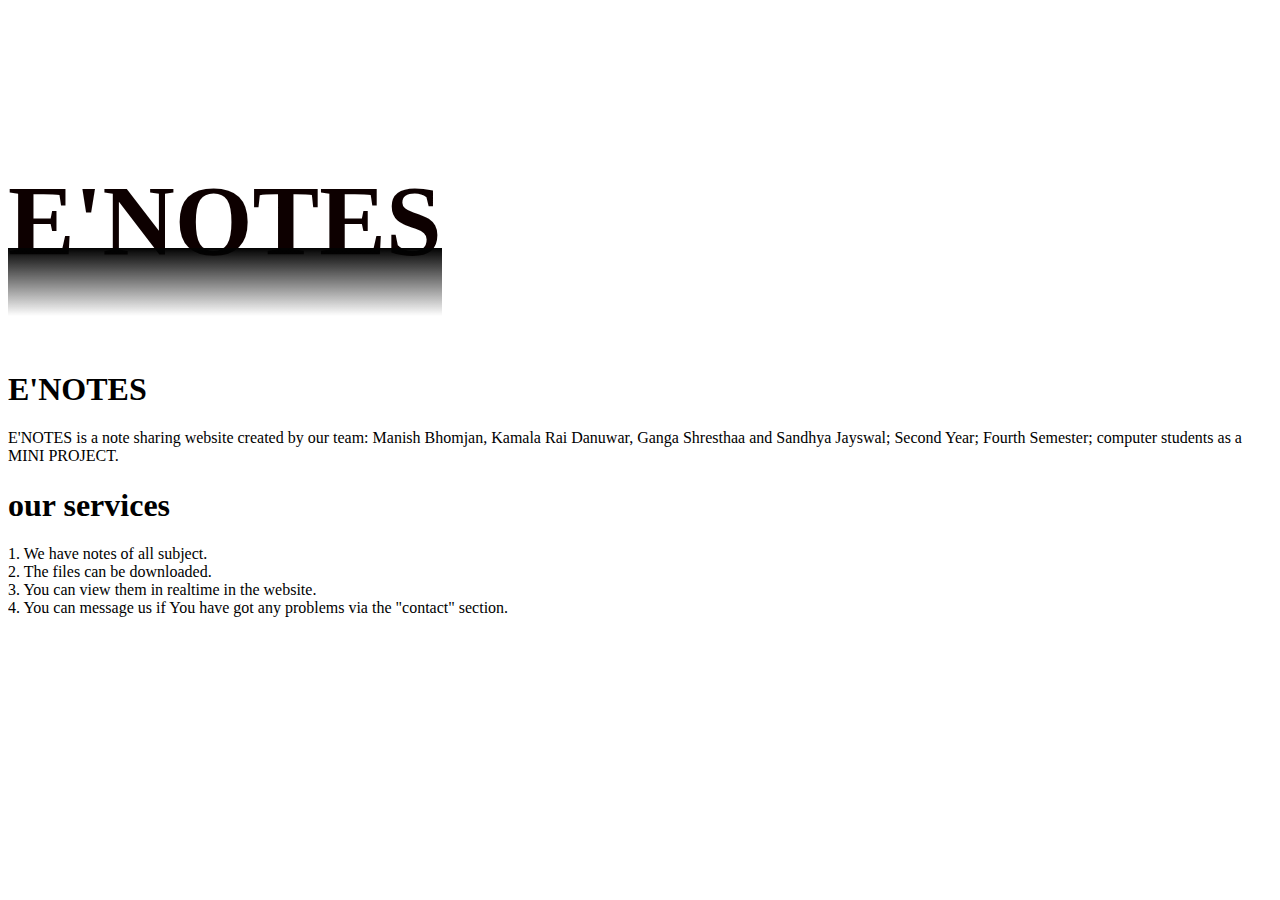
==== index.html @ ea484914 "Add files via upload" ====
<!DOCTYPE html>
<html lang="en">
<head>
    <meta charset="UTF-8">
    <meta name="viewport" content="width=device-width, initial-scale=1.0">
    <title>Document</title>
</head>
<body>
    <link rel="stylesheet" href="style.css">
     
    <div class="container">

        <h2 text="E'NOTES">E'NOTES</h2>

        <section class="home">

            <div class="background" style="background:url(images/1) no repeat">
    
                <div class="content">
    
                    <h1> E'NOTES</h1>
                    
                    <P style="line-height=120%">
                        E'NOTES is a note sharing website created by our team: Manish Bhomjan, Kamala Rai Danuwar, Ganga Shresthaa and Sandhya Jayswal; Second Year; Fourth Semester; computer students as a MINI PROJECT. 
                    </P>
                </div>
        
            </div>
        </section>

        <section class="services">

            <h1 class="heading"> our services</h1>
            
                <div class="content">
    
                     <p>
                        1. We have notes of all subject. <br>
                        2. The files can be downloaded. <br>
                        3. You can view them in realtime in the website. <br>
                        4. You can message us if You have got any problems via the "contact" section. <br>
                     </p>
    
                </div>
        </section>



    </div>

</body>
</html>
---- style.css ----
:root{
    --pink:#ef5777;
    --white:#fff;
    --black:#222;
    --lightfrey:#C6C6C6;
    /*
    --light-color;
    --transparent-white:rgba(255,255,255,.3);
    --border:0.2rem solid var(--black);
    --box-shadow:0 .5rem 1.5rem rgba(0,0,0,.1);*/
 }
 
 html::-webkit-scrollbar{
    width: 1rem;
 }
 
 html::-webkit-scrollbar-thumb{
    background: grey;

}

body{
    background: url(IMAGES/1.jpg) no-repeat;;
    background-size: cover;
    background-position: center;
    background-attachment: fixed;
}

.container{
    border-radius: .8rem;
    overflow: auto;
    background: var(--transparent-white);
    /*backdrop-filter: blur(.1rem);*/
    max-width: 1300px;
    margin: 5rem auto;   /*container ko mathi ko height*/
    box-shadow: var(--box-shadow);
}

*{
    text-decoration: none;   /*sab coding lainai applicable, kunaini decoration didaina like bullets,underline*/
}

/*****  reflection *****/



h2 {
    color:rgb(13, 0, 0);
    font-family:Georgia, 'Times New Roman', Times, serif;
    font-size: 100px;
    justify-content:left;
    display: flex;
    padding-bottom: 10px;
    position: relative;
}

 h2:before {
    content: attr(text);
    position: absolute;
    top: 0;
    left: 0;
    transform: rotateX(180deg);      /*text lai 180 degree rotate*/
    line-height:0.85em;              /*reflection ko height*/
    transform-origin: bottom;        /*transform ka garney vanera*/
    background: linear-gradient(to top,rgb(2, 2, 2) 0, transparent 80%);
    
    color: transparent;
    opacity:1;                   /*reflection ko thickness*/

}
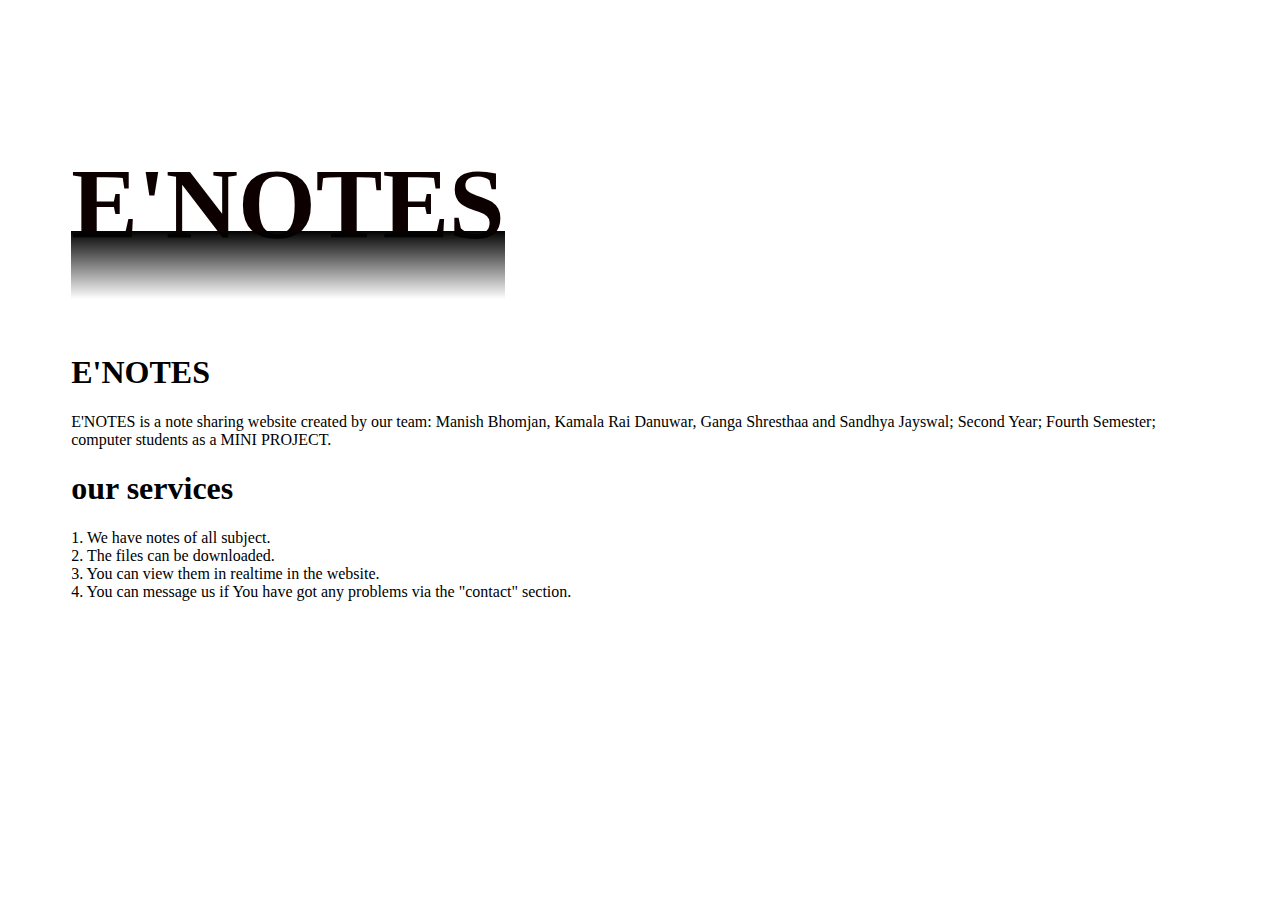
==== commit f21b608c: "used percentage for width and margin" ====
--- a/index.html
+++ b/index.html
@@ -1,6 +1,7 @@
 <!DOCTYPE html>
 <html lang="en">
 <head>
+    
     <meta charset="UTF-8">
     <meta name="viewport" content="width=device-width, initial-scale=1.0">
     <title>Document</title>
--- a/style.css
+++ b/style.css
@@ -27,13 +27,32 @@
     background-attachment: fixed;
 }
 
+/*new media query*/
+
+/*/ Example of media queries for responsiveness*/
+@media only screen and (max-width: 768px) {
+    /* Adjust styles for smaller screens here*/
+    .container {
+        max-width: 100%; /* Adjust width for smaller screens*/
+    }
+
+    h2 {
+        font-size: 36px; /* Adjust font size for smaller screens*/
+    }
+}
+
+/**/
+
 .container{
     border-radius: .8rem;
     overflow: auto;
     background: var(--transparent-white);
     /*backdrop-filter: blur(.1rem);*/
+    /*
     max-width: 1300px;
-    margin: 5rem auto;   /*container ko mathi ko height*/
+    margin: 5rem auto; */  /*container ko mathi ko height*/
+    width: 90%; 
+    margin: 5% auto;
     box-shadow: var(--box-shadow);
 }
 
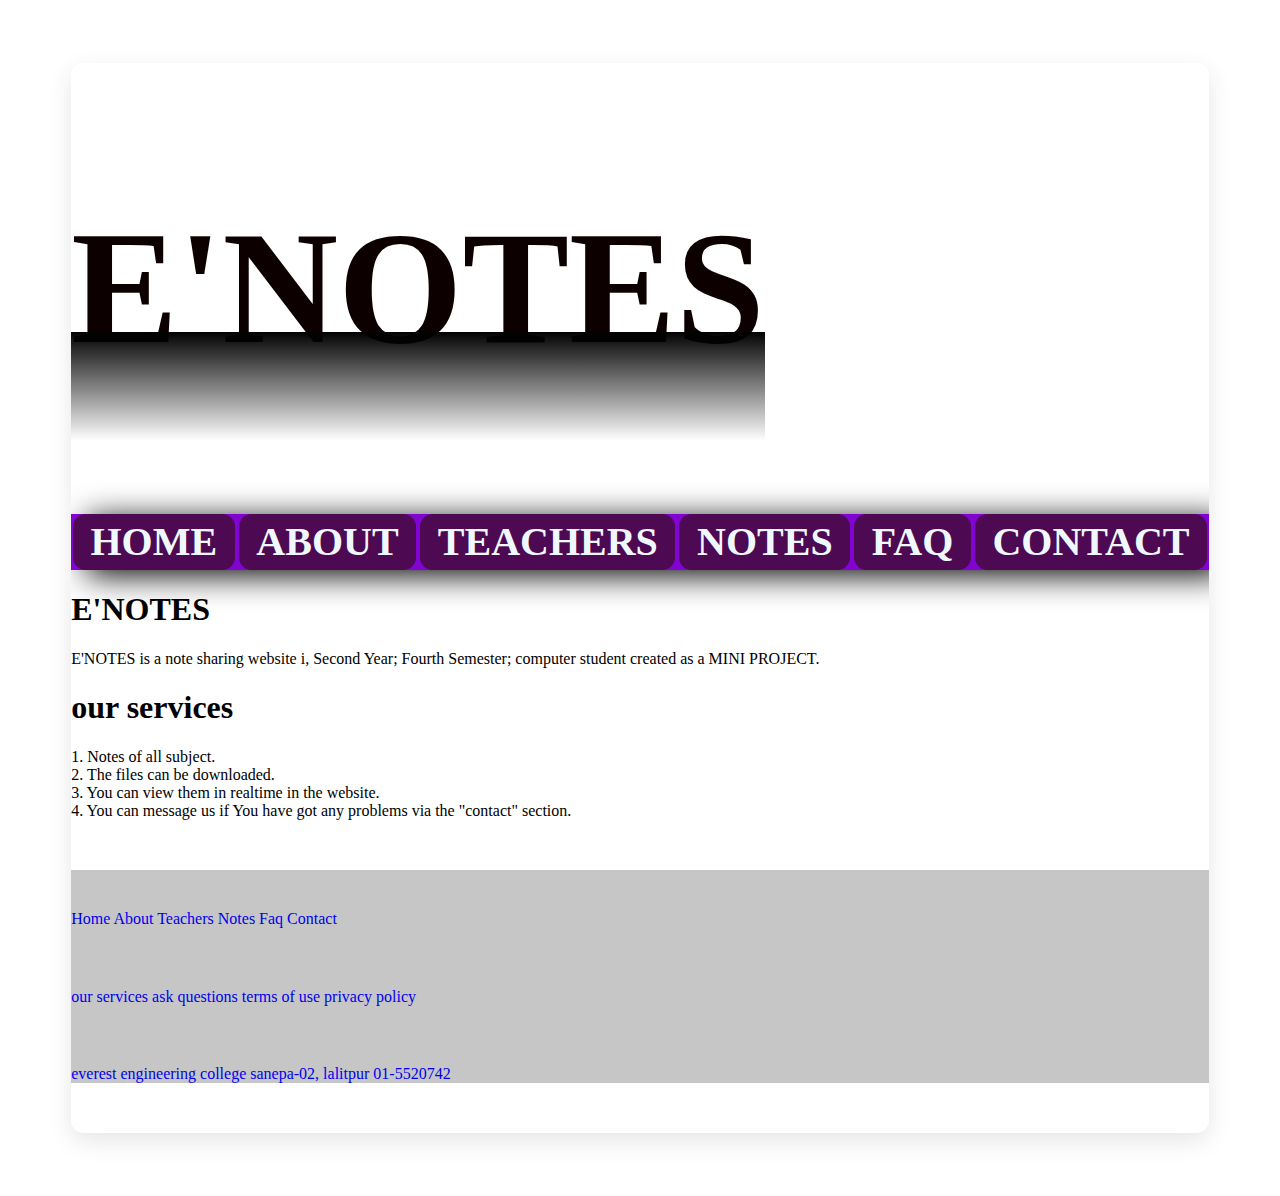
==== commit a301a193: "trying about.html page to navigate from index.html" ====
--- a/index.html
+++ b/index.html
@@ -13,6 +13,23 @@
 
         <h2 text="E'NOTES">E'NOTES</h2>
 
+        <div class="header">
+            <nav class="nav">
+                <a href="#">Home </a>
+        
+                <a href="about.html">About </a>
+
+                <a href="teachers">Teachers </a>
+
+                <a href="notes">Notes </a>
+
+                <a href="faq">FAQ </a>
+
+                <a href="contact">Contact </a>
+
+            </nav>
+        </div>
+
         <section class="home">
 
             <div class="background" style="background:url(images/1) no repeat">
@@ -22,7 +39,7 @@
                     <h1> E'NOTES</h1>
                     
                     <P style="line-height=120%">
-                        E'NOTES is a note sharing website created by our team: Manish Bhomjan, Kamala Rai Danuwar, Ganga Shresthaa and Sandhya Jayswal; Second Year; Fourth Semester; computer students as a MINI PROJECT. 
+                        E'NOTES is a note sharing website i, Second Year; Fourth Semester; computer student created as a MINI PROJECT. 
                     </P>
                 </div>
         
@@ -36,7 +53,7 @@
                 <div class="content">
     
                      <p>
-                        1. We have notes of all subject. <br>
+                        1. Notes of all subject. <br>
                         2. The files can be downloaded. <br>
                         3. You can view them in realtime in the website. <br>
                         4. You can message us if You have got any problems via the "contact" section. <br>
@@ -45,6 +62,49 @@
                 </div>
         </section>
 
+        <div class="footer">
+            <div class="box">
+                <h3>  quick  links </h3>
+
+                <a href="home"> <i class="fas fa-angle-right"></i>Home</a>
+
+                <a href="about"> <i class="fas fa-angle-right"></i>About</a>
+
+                <a href="teachers"> <i class="fas fa-angle-right"></i>Teachers</a>
+
+                <a href="notes"> <i class="fas fa-angle-right"></i>Notes</a>
+                
+                <a href="faq"> <i class="fas fa-angle-right"></i>Faq</a>
+
+                <a href="contact"> <i class="fas fa-angle-right"></i>Contact</a>
+            </div>
+
+            <div class="box">
+                <h3> extra  links</h3>
+
+        <a href="our services"> <i class="fas fa-angle-right"></i> our services</a>
+
+        <a href="contact"> <i class="fas fa-angle-right"></i> ask questions</a>
+
+        <a href="terms"> <i class="fas fa-angle-right"></i> terms of use</a>
+
+        <a href="privacy"> <i class="fas fa-angle-right"></i> privacy policy</a>
+
+            </div>
+
+            <div class="box">
+                <h3> contact  info</h3>
+
+        <a href="https://www.facebook.com/EverestEngineeringCollege"> <i class="fas fa-map"></i> everest engineering college</a>
+
+        <a href="https://www.google.com/maps/dir/27.6805682,85.3540222/27.6837198,85.3060575/@27.6761293,85.2939974,13z/data=!3m1!4b1!4m4!4m3!1m1!4e1!1m0"> <i class="fas fa-map"></i> sanepa-02, lalitpur</a>
+
+        <a href="https://api.whatsapp.com/send?phone=9779847339026&app=facebook&entry_point=page_cta&fbclid=IwAR3UGgABL5kFYos_lH0OvOBmEAu8ZNnvxdaFZB_urhHC1F4AyviS78JiYhI"> <i class="fas fa-phone"></i> 01-5520742</a>
+            </div>
+        </div>
+
+        
+
 
 
     </div>
--- a/style.css
+++ b/style.css
@@ -4,11 +4,11 @@
     --white:#fff;
     --black:#222;
     --lightfrey:#C6C6C6;
-    /*
+    
     --light-color;
     --transparent-white:rgba(255,255,255,.3);
     --border:0.2rem solid var(--black);
-    --box-shadow:0 .5rem 1.5rem rgba(0,0,0,.1);*/
+    --box-shadow:0 .5rem 1.5rem rgba(0,0,0,.1);
  }
  
  html::-webkit-scrollbar{
@@ -67,10 +67,10 @@
 h2 {
     color:rgb(13, 0, 0);
     font-family:Georgia, 'Times New Roman', Times, serif;
-    font-size: 100px;
+    font-size: 1000%;
     justify-content:left;
     display: flex;
-    padding-bottom: 10px;
+    padding-bottom: 0%;
     position: relative;
 }
 
@@ -89,3 +89,119 @@
 
 }
 
+
+/* HEADER *******************************/
+
+
+.header{
+    height: 3.5rem;
+    line-height: 3.5rem;
+    background-color: #8104d3;
+    text-align: center;
+    width: 100%;
+    box-shadow: 1rem 5px 2rem;
+    font-family: Georgia, 'Times New Roman', Times, serif;
+    justify-content: space-between;
+ }
+ 
+ .header .nav a{
+    font-size: 2.5rem;
+    font-weight: bolder;
+    color: aliceblue;
+    text-transform: uppercase;
+    padding: 0rem 1.1rem;
+    background-color: #4d0952;
+    border-radius: 0.8rem;
+    display: inline-block;
+ }
+ 
+ 
+ .header .nav a:hover,a:active{
+    color: #8104d3;
+    background-color: aliceblue;
+    border-radius: 0.8rem;
+ }
+ 
+ 
+ 
+ 
+ 
+ /*footer#AF98B7*/
+ 
+ 
+ 
+ .footer{
+    background: var(--lightfrey);
+    margin-top: 50px;
+    box-shadow: #867095;
+    box-shadow: 1rem 5px 1rem;
+    opacity: 1;
+    margin-bottom: 50px;
+    color: transparent;
+ }
+ 
+ .footer .box-container{
+     display: grid;
+     grid-template-columns: repeat(auto-fit, minmax(5rem, 1fr));
+     gap: 2rem;
+ }
+ 
+ .footer .box-container .box h3{
+     font-size: 25px;
+     text-transform: uppercase;
+     color:rgb(132, 4, 4);
+     padding: 0.3cm;
+     background-color: rgb(0, 130, 86);
+     width: fit-content;
+     border-radius: 0.5rem;
+  }
+ 
+ .footer .box-container .box a{
+     display: block;
+     font-size:30px;
+     color:var(--black);
+     text-transform: capitalize;
+     margin-bottom: 6px;
+     padding-left: 0.5cm;
+  }
+ 
+  .footer .box-container .box a:hover i{
+     padding-right: 30px;
+  }
+ 
+  .footer .box-container .box a:hover{
+     color: rgb(232, 112, 0);
+  }
+ 
+ 
+          /***extra links ******/
+ 
+          
+          .ebox h1{
+             font-size: 2rem;
+             margin-top: 3rem;
+             font-family: 'Times New Roman', Times, serif;
+             background-color: #94c163;
+             text-transform: capitalize;
+             width: fit-content;
+             padding: 1rem;
+             border-radius: 0.5rem;
+          }
+ 
+ 
+          .ebox p{
+             font-size: 1.5rem;
+             padding-left: 01rem;
+             font-family: 'Times New Roman', Times, serif;
+             margin-top: 0.3rem;
+          }
+ 
+ 
+          .ebox h2{
+             font-size: 1.5rem;
+             padding-left: 01rem;
+             font-family: 'Times New Roman', Times, serif;
+             color: rgb(186, 186, 10);
+          }
+ 
+ 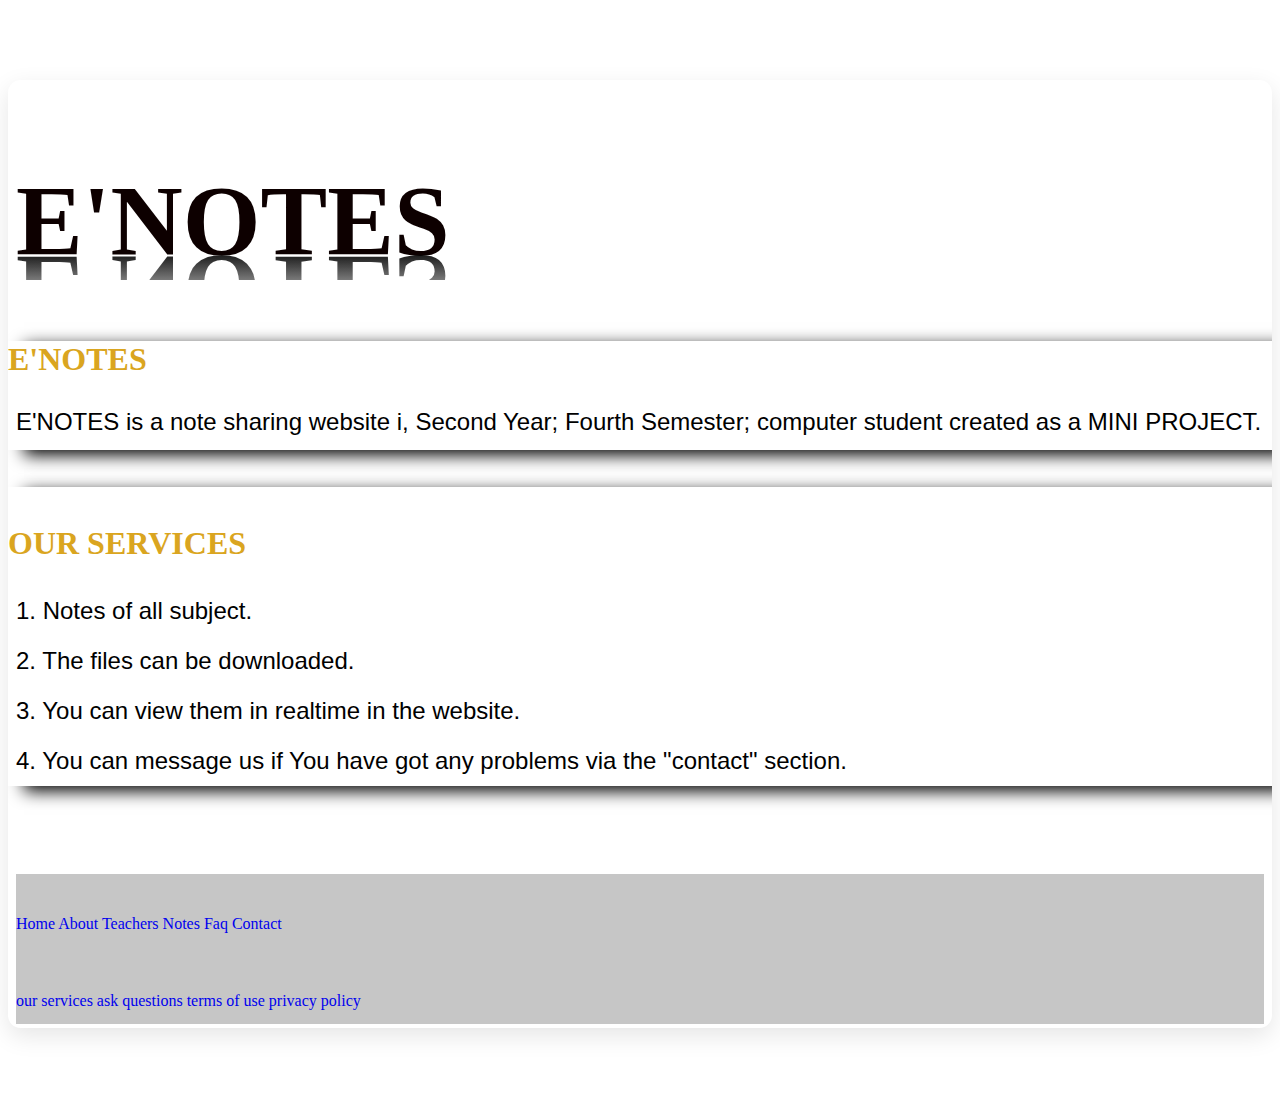
==== commit d835ed48: "added other pages of the website" ====
--- a/index.html
+++ b/index.html
@@ -11,24 +11,10 @@
      
     <div class="container">
 
-        <h2 text="E'NOTES">E'NOTES</h2>
+        
 
-        <div class="header">
-            <nav class="nav">
-                <a href="#">Home </a>
-        
-                <a href="about.html">About </a>
+        <object type="text/html" data="header.html" width="100%" height="200px"></object> 
 
-                <a href="teachers">Teachers </a>
-
-                <a href="notes">Notes </a>
-
-                <a href="faq">FAQ </a>
-
-                <a href="contact">Contact </a>
-
-            </nav>
-        </div>
 
         <section class="home">
 
@@ -62,51 +48,12 @@
                 </div>
         </section>
 
-        <div class="footer">
-            <div class="box">
-                <h3>  quick  links </h3>
-
-                <a href="home"> <i class="fas fa-angle-right"></i>Home</a>
-
-                <a href="about"> <i class="fas fa-angle-right"></i>About</a>
-
-                <a href="teachers"> <i class="fas fa-angle-right"></i>Teachers</a>
-
-                <a href="notes"> <i class="fas fa-angle-right"></i>Notes</a>
-                
-                <a href="faq"> <i class="fas fa-angle-right"></i>Faq</a>
-
-                <a href="contact"> <i class="fas fa-angle-right"></i>Contact</a>
-            </div>
-
-            <div class="box">
-                <h3> extra  links</h3>
-
-        <a href="our services"> <i class="fas fa-angle-right"></i> our services</a>
-
-        <a href="contact"> <i class="fas fa-angle-right"></i> ask questions</a>
-
-        <a href="terms"> <i class="fas fa-angle-right"></i> terms of use</a>
-
-        <a href="privacy"> <i class="fas fa-angle-right"></i> privacy policy</a>
-
-            </div>
-
-            <div class="box">
-                <h3> contact  info</h3>
-
-        <a href="https://www.facebook.com/EverestEngineeringCollege"> <i class="fas fa-map"></i> everest engineering college</a>
-
-        <a href="https://www.google.com/maps/dir/27.6805682,85.3540222/27.6837198,85.3060575/@27.6761293,85.2939974,13z/data=!3m1!4b1!4m4!4m3!1m1!4e1!1m0"> <i class="fas fa-map"></i> sanepa-02, lalitpur</a>
-
-        <a href="https://api.whatsapp.com/send?phone=9779847339026&app=facebook&entry_point=page_cta&fbclid=IwAR3UGgABL5kFYos_lH0OvOBmEAu8ZNnvxdaFZB_urhHC1F4AyviS78JiYhI"> <i class="fas fa-phone"></i> 01-5520742</a>
-            </div>
-        </div>
+        
 
         
 
 
-
+        <object type="text/html" data="footer.html" width="100%" height="200px"></object>
     </div>
 
 </body>
--- a/style.css
+++ b/style.css
@@ -1,207 +1,757 @@
 
 :root{
-    --pink:#ef5777;
-    --white:#fff;
-    --black:#222;
-    --lightfrey:#C6C6C6;
-    
-    --light-color;
-    --transparent-white:rgba(255,255,255,.3);
-    --border:0.2rem solid var(--black);
-    --box-shadow:0 .5rem 1.5rem rgba(0,0,0,.1);
- }
+   --pink:#ef5777;
+   --white:#fff;
+   --black:#222;
+   --lightfrey:#C6C6C6;
+   --light-color;
+   --transparent-white:rgba(255,255,255,.3);
+   --border:0.2rem solid var(--black);
+   --box-shadow:0 .5rem 1.5rem rgba(0,0,0,.1);
+}
+
+html::-webkit-scrollbar{
+   width: 1rem;
+}
+
+html::-webkit-scrollbar-thumb{
+   background: grey;
+
+}
+
+
+/*/**************login  ************** */
+
+.login{
+  margin: 0;
+  padding: 0;
+  position: absolute;
+  text-transform: capitalize;
+  top: 50%;
+  left: 50%;
+  transform: translate(-50%,-50%);  
+}
+
+.login h1
+{
+  color: rgb(125, 0, 251);
+  font-family: Georgia, 'Times New Roman', Times, serif;
+  font-size: 40px;
+}
+
+.login label{
+  font-size: 30px;
+  font-family: Georgia, 'Times New Roman', Times, serif;
+  color: rgb(5, 5, 121);
+  margin-right: 0.5rem;
+}
+
+.login .button{
+  text-align: center;
+  cursor: grab;
+  padding: 1rem;
+  font-size: 1rem;
+}
+
+
+/*******************logout*******************/
+
+.logout a{
+  margin-top: 10px;
+  font-size: 0.8cm;
+  font-family: fantasy;
+  background-color: rgb(254, 220, 28);
+  padding-left: 40em;
+  margin-bottom: 1em;
+  cursor: grab;
+  box-shadow: 1rem 5px 1rem;
+}
+
+
+
+/*BACKGROUND */
+
+
+
+body{
+   background: url(IMAGES/1.jpg) no-repeat;;
+   background-size: cover;
+   background-position: center;
+   background-attachment: fixed;
+}
+
+.container{
+   border-radius: .8rem;
+   overflow: auto;
+   background: var(--transparent-white);
+   /*backdrop-filter: blur(.1rem);*/
+   max-width: 1300px;
+   margin: 5rem auto;   /*container ko mathi ko height*/
+   box-shadow: var(--box-shadow);
+}
+
+*{
+   text-decoration: none;   /*sab coding lainai applicable, kunaini decoration didaina like bullets,underline*/
+}
+
+
+/*****  reflection *****/
+
+
+
+h2 {
+   color:rgb(13, 0, 0);
+   font-family:Georgia, 'Times New Roman', Times, serif;
+   font-size: 100px;
+   justify-content:left;
+   display: flex;
+   padding-bottom: 10px;
+   position: relative;
+}
+
+h2:before {
+   content: attr(text);
+   position: absolute;
+   top: 0;
+   left: 0;
+   transform: rotateX(180deg);      /*text lai 180 degree rotate*/
+   line-height:0.85em;              /*reflection ko height*/
+   transform-origin: bottom;        /*transform ka garney vanera*/
+   background: linear-gradient(to top,rgb(2, 2, 2) 0, transparent 80%);
+   -webkit-background-clip: text;;
+   color: transparent;
+   opacity:1;                   /*reflection ko thickness*/
+
+}
+
+
+
+/* HEADER *******************************/
+
+
+.header{
+  height: 3.5rem;
+  line-height: 3.5rem;
+  background-color: #8104d3;
+  text-align: center;
+  width: 100%;
+  box-shadow: 1rem 5px 2rem;
+  font-family: Georgia, 'Times New Roman', Times, serif;
+  justify-content: space-between;
+}
+
+.header .nav a{
+  font-size: 2.5rem;
+  font-weight: bolder;
+  color: aliceblue;
+  text-transform: uppercase;
+  padding: 0rem 1.1rem;
+  background-color: #4d0952;
+  border-radius: 0.8rem;
+  display: inline-block;
+}
+
+
+.header .nav a:hover,a:active{
+  color: #8104d3;
+  background-color: aliceblue;
+  border-radius: 0.8rem;
+}
+
+
+
+
+
+/*footer#AF98B7*/
+
+
+
+.footer{
+  background: var(--lightfrey);
+  margin-top: 50px;
+  box-shadow: #867095;
+  box-shadow: 1rem 5px 1rem;
+  opacity: 1;
+  margin-bottom: 50px;
+  color: transparent;
+}
+
+.footer .box-container{
+   display: grid;
+   grid-template-columns: repeat(auto-fit, minmax(5rem, 1fr));
+   gap: 2rem;
+}
+
+.footer .box-container .box h3{
+   font-size: 25px;
+   text-transform: uppercase;
+   color:rgb(132, 4, 4);
+   padding: 0.3cm;
+   background-color: rgb(0, 130, 86);
+   width: fit-content;
+   border-radius: 0.5rem;
+}
+
+.footer .box-container .box a{
+   display: block;
+   font-size:30px;
+   color:var(--black);
+   text-transform: capitalize;
+   margin-bottom: 6px;
+   padding-left: 0.5cm;
+}
+
+.footer .box-container .box a:hover i{
+   padding-right: 30px;
+}
+
+.footer .box-container .box a:hover{
+   color: rgb(232, 112, 0);
+}
+
+
+        /***extra links ******/
+
+        
+        .ebox h1{
+           font-size: 2rem;
+           margin-top: 3rem;
+           font-family: 'Times New Roman', Times, serif;
+           background-color: #94c163;
+           text-transform: capitalize;
+           width: fit-content;
+           padding: 1rem;
+           border-radius: 0.5rem;
+        }
+
+
+        .ebox p{
+           font-size: 1.5rem;
+           padding-left: 01rem;
+           font-family: 'Times New Roman', Times, serif;
+           margin-top: 0.3rem;
+        }
+
+
+        .ebox h2{
+           font-size: 1.5rem;
+           padding-left: 01rem;
+           font-family: 'Times New Roman', Times, serif;
+           color: rgb(186, 186, 10);
+        }
+
+
+
+
+
+
+/*home*/
+
+
+.home .content{
+   box-shadow: 1rem 5px 1rem;
+}
+
+.home .content h1{
+   margin-top: 1.5cm;
+   font-size: 2em;
+   font-family:Georgia, 'Times New Roman', Times, serif;
+   color: goldenrod;
+   text-align: left;
+}
+
+.home .content h1:hover{
+   color: #6804ab;
+}
+
+.home .content p{
+   font-size: 1.5em;
+   margin-bottom: 1cm;
+   padding-left: .5rem;
+   line-height: 40px ;
+   font-family:'Trebuchet MS', 'Lucida Sans Unicode', 'Lucida Grande', 'Lucida Sans', Arial, sans-serif;
+   color: black;
+   padding-bottom: 0.5rem;
+}
+
+.services {
+   box-shadow: 1rem 5px 1rem;
+}
+
+.services .heading {
+   text-transform: uppercase;
+   padding-top: 1cm;
+   font-size: 2em;
+   font-family:Georgia, 'Times New Roman', Times, serif;
+   color: goldenrod;
+}
+
+.services .heading:hover{
+   color: #6804ab;
+}
+
+.services .content p{
+   font-size: 1.5em;
+   margin-bottom: 1cm;
+   padding-left: .5rem;
+   line-height: 50px ;
+   font-family:'Trebuchet MS', 'Lucida Sans Unicode', 'Lucida Grande', 'Lucida Sans', Arial, sans-serif;
+   color: black;
+}
+
+
+
+
+
+/* about *************************************************** */
+
+
+
+
+
+.about{
+  box-shadow: 1rem 5px 1rem;
+}
+
+.about h4{
+   padding-top: .3em;
+   font-size: 2em;
+   font-family:Georgia, 'Times New Roman', Times, serif;
+   color: rgb(223, 162, 8);
+   text-transform: uppercase;
+   background-color: rgb(219, 216, 216);
+   width:fit-content ;
+   padding: 0.5rem;
+}
+
+.about p{
+   font-size: 1.5em;
+   font-family:sans-serif;
+   color: black;
+   line-height: 40px;
+   padding-left: .5rem;
+   margin-bottom: 1cm;
+   padding-bottom: 0.5rem;
+   
+}
+
+
+
+.team{
+  box-shadow: 1rem 5px 1rem;
+}
+
+.team .heading{
+   padding-top: .3em;
+   font-size: 2em;
+   font-family:Georgia, 'Times New Roman', Times, serif;
+   color: rgb(223, 162, 8);
+   text-transform: uppercase;
+   background-color: rgb(230, 223, 223);
+   width:fit-content ;
+   border-radius: 0.5rem;
+   padding: 0.5rem;
+}
+
+.team .box-container{
+  display: grid;
+  grid-template-columns: repeat(auto-fit, minmax(15rem, 1fr));
+  gap: 1rem;
+}
+
+.team .box-container .box{
+  border-radius: 0.5rem;
+  background: var(--transparent-white);
+  padding: 1rem;
+  text-align: center;
+  box-shadow: var(--box-shadow);
+}
+
+.team .box-container h3{
+   font-size: 1.5em;
+   font-family:Georgia, 'Times New Roman', Times, serif;
+   color: indigo;
+   padding-left: 1rem;
+}
+
+.team .box-container p{
+   font-size: 0.6cm;
+   font-family:'Times New Roman', Times, serif;
+   color: black;
+   padding-left: 1rem;
+
+}
+
+.team .box-container .box .share{
+  margin-top: 0.5rem;
+  margin-right: 0.5rem;
+}
+
+.team .box-container .box .share a:hover{
+  background-color:#6804ab;
+  color: white;
+  margin-right: 0.5rem;
+  padding: 0.5rem;
+  border-radius: 0.3rem;
+}
+
+
+
+/*****************teachers******************/
+
+
+
+
+
+
+.teachers .description{
+  box-shadow: 1rem 5px 1rem;
+  border-radius: .4 rem;
+}
+
+.teachers .description p{
+   font-size: 1.6em;
+   font-family:'Times New Roman', Times, serif;
+   color: rgb(24, 24, 24);
+   padding-left: 0.5rem;
+   padding-top: 1rem;
+   padding-bottom: 1rem;
+}
+
+.teachers .description h1{
+  font-size: 1.6em;
+  font-family:'Times New Roman', Times, serif;
+  color: rgb(75, 54, 2);
+  padding-left: 0.5rem;
+  text-transform: capitalize;
+}
+
+
+.teachers .box-container{
+   display: grid;
+   grid-template-columns: repeat(auto-fit, minmax(15rem, 1fr));
+   gap: 2rem;
+}
+
+.teachers .box-container .box{
+  border-radius: 0.5rem;
+  background: var(--transparent-white);
+  padding: 2rem;
+  text-align: center;
+  box-shadow: var(--box-shadow);
+  margin-top: 1cm;
+}
+
+.teachers .box-container .box p{
+  font-size: 1.3em;
+  font-family:'Times New Roman', Times, serif;
+  color: rgb(24, 24, 24);
+  margin-top: 1cm;
+  padding-left: 0.5rem;
+  text-transform: capitalize;
+  box-shadow: 1rem 5px 1rem;
+}
+
+
+.teachers .box h3{
+   font-size: 1.5em;
+   font-family:Georgia, 'Times New Roman', Times, serif;
+   text-transform: capitalize;
+   color: olivedrab;
+}
+
+.teachers .box p{
+   font-size: 0.5cm;
+   font-family:'Times New Roman', Times, serif;
+   color: black;
+}
+
+.teachers .box-container .box .share a:hover{
+  background-color:#6804ab;
+  color: white;
+  margin-right: 0.5rem;
+  padding: 0.5rem;
+  border-radius: 0.3rem;
+}
+
+
+
+/******************************notes************************************************************************************************************/
+
+
+
+.heading .title{
+  font-size: 2.5rem;
+  text-transform: uppercase;
+  color: yellowgreen;
+  padding-left: 1rem;
+}
+
+.heading p{
+  font-size: 1.5rem;
+  padding-left: 1rem;
+}
+
+.heading .field{
+  font-size: 1.5rem;
+  color: goldenrod;
+  text-align: left;
+  padding-left: 1rem;
+}
+
+
+                                         /*****nheader******/
+
+                                         
+.nheader{
+  font-size: 1.6em;
+  text-align: left;
+  font-family: Georgia, 'Times New Roman', Times, serif;
+  font-weight: bolder;
+  text-transform: uppercase;
+  width: fit-content;
+  background-color: rgb(172, 169, 169);
+  justify-content: space-between;
+  margin-top: 2rem;
+  margin-bottom: 2rem;
+  line-height: 50px;
+  margin-right: 2px; 
+  list-style: none;
+}
+
+.nheader .nnav a{
+  list-style: none;
+ display: inline-block;
+ padding: 0 30px;   /**********top and bottom 0 and left and right 30px*****/
+text-decoration: none;
+ background: #C6C6C6;
+ color: crimson;
+ border-radius: 0.5rem;
+}
+
+.nheader .nnav a:hover{
+  color: royalblue;
+}
+
+
+
+/*
+.nheader nav a:hover,
+.nheaderv nav a.active{
+  background-color: #74047e;
+  color: rgb(112, 38, 38);
+  transition: 0.3 ease background-color;
+}
+*/
+
+
+             /*****notes/*****/
+
+
+.notes .box-container{
+  display: grid;
+  grid-template-columns: repeat(auto-fit, minmax(18rem, 1fr));
+  gap:1.5rem;
+}
+
+.notes .box-container .box{
+  border-radius: 0.5rem;
+  background-color: var(--transparent-white);
+  padding: 1rem;
+  text-align: center;
+  box-shadow: var(--box-shadow);
+  margin-bottom: 2rem;
+}
+
+
+.notes .box-container .box .title{
+  font-size: 1.3rem;
+  color: #222;
+  text-transform: capitalize;
+}
+
+.notes .box-container .box .thumb{                   /*image*/
+  height: 15rem;
+  width: 15rem;
+  border-radius: 0.5rem;
+  box-shadow: 0rem 3px 0.3rem ;  
+  /*5px ley right and bottom ma bold black banauxa 
+  0.5rem / 5px eklai rakahda keini hunna
+  0 0 1 le box ko oripari light shadow diyo
+  01rem 0px 0rem ley right side ma matra bold black line diyo
+  0rem 5px 0rem ley bottom ma matra bold black line diyo
+  1rem 5px 0rem ley right side rw bottom ma bold dark and line diyo
+  0rem 5px 1rem ley oripari nai dark line diyo with bottom more darker
+  */
+}
+
+.notes .box-container .box .inline-btn{   /*****view notes btn******/
+  font-size: 1.2rem;
+  color: #fff;
+  background-color: #74047e;
+  padding: 0.5rem;
+  border-radius: 0.5rem;
+  text-transform: capitalize;
+  align-items: center;
+}
+
+
+.notes .more-btn{    /********view more btn****/
+  text-transform: capitalize;
+  background-color: orange;
+  color: azure;
+  width: fit-content;
+  padding: 0.6rem;
+  padding-left: 1.5rem;
+  padding-right: 1.5rem;
+  border-radius: 0.5rem;
+  font-size: 1.3rem;
+  font-weight: bold;
+  text-align: center;
+  margin-bottom: 2rem;
+}
+
+
+
+.notes .box-container .box .sc{  /*****view and download button**/
+  background-color: royalblue;
+  font-size: 1.5rem;
+  color: white;
+  padding: 0.6rem;
+  text-transform: capitalize;
+  border-radius: 0.5rem;
+  margin-top: 5rem;
+
+}
+
+
+
+/****** **  faq ****************/
+
+
+.accordion .heading{
+   background: #867095;
+   padding: .5em;
+   color: #fff;
+   text-align: left;
+   font-family: fantasy;
+   font-size: 2em;
+   width: 600px;
+   margin-bottom: 1cm;
+}
+
+.faqs{
+   padding: 20px 20px 20px;
+   border-radius: .4 rem;
+   box-shadow: 1rem 5px 1rem;
+   cursor:grab;
+}
+
+::-webkit-details-marker{ /*  for that pointer bfore the questions.*/
+   float: right;
+   margin-top: 3px;
+}
  
- html::-webkit-scrollbar{
-    width: 1rem;
- }
- 
- html::-webkit-scrollbar-thumb{
-    background: grey;
-
-}
-
-body{
-    background: url(IMAGES/1.jpg) no-repeat;;
-    background-size: cover;
-    background-position: center;
-    background-attachment: fixed;
-}
-
-/*new media query*/
-
-/*/ Example of media queries for responsiveness*/
-@media only screen and (max-width: 768px) {
-    /* Adjust styles for smaller screens here*/
-    .container {
-        max-width: 100%; /* Adjust width for smaller screens*/
-    }
-
-    h2 {
-        font-size: 36px; /* Adjust font size for smaller screens*/
-    }
-}
-
-/**/
-
-.container{
-    border-radius: .8rem;
-    overflow: auto;
-    background: var(--transparent-white);
-    /*backdrop-filter: blur(.1rem);*/
-    /*
-    max-width: 1300px;
-    margin: 5rem auto; */  /*container ko mathi ko height*/
-    width: 90%; 
-    margin: 5% auto;
-    box-shadow: var(--box-shadow);
-}
-
-*{
-    text-decoration: none;   /*sab coding lainai applicable, kunaini decoration didaina like bullets,underline*/
-}
-
-/*****  reflection *****/
-
-
-
-h2 {
-    color:rgb(13, 0, 0);
-    font-family:Georgia, 'Times New Roman', Times, serif;
-    font-size: 1000%;
-    justify-content:left;
-    display: flex;
-    padding-bottom: 0%;
-    position: relative;
-}
-
- h2:before {
-    content: attr(text);
-    position: absolute;
-    top: 0;
-    left: 0;
-    transform: rotateX(180deg);      /*text lai 180 degree rotate*/
-    line-height:0.85em;              /*reflection ko height*/
-    transform-origin: bottom;        /*transform ka garney vanera*/
-    background: linear-gradient(to top,rgb(2, 2, 2) 0, transparent 80%);
-    
-    color: transparent;
-    opacity:1;                   /*reflection ko thickness*/
-
-}
-
-
-/* HEADER *******************************/
-
-
-.header{
-    height: 3.5rem;
-    line-height: 3.5rem;
-    background-color: #8104d3;
-    text-align: center;
-    width: 100%;
-    box-shadow: 1rem 5px 2rem;
-    font-family: Georgia, 'Times New Roman', Times, serif;
-    justify-content: space-between;
- }
- 
- .header .nav a{
-    font-size: 2.5rem;
-    font-weight: bolder;
-    color: aliceblue;
-    text-transform: uppercase;
-    padding: 0rem 1.1rem;
-    background-color: #4d0952;
-    border-radius: 0.8rem;
-    display: inline-block;
- }
- 
- 
- .header .nav a:hover,a:active{
-    color: #8104d3;
-    background-color: aliceblue;
-    border-radius: 0.8rem;
- }
- 
- 
- 
- 
- 
- /*footer#AF98B7*/
- 
- 
- 
- .footer{
-    background: var(--lightfrey);
-    margin-top: 50px;
-    box-shadow: #867095;
-    box-shadow: 1rem 5px 1rem;
-    opacity: 1;
-    margin-bottom: 50px;
-    color: transparent;
- }
- 
- .footer .box-container{
-     display: grid;
-     grid-template-columns: repeat(auto-fit, minmax(5rem, 1fr));
-     gap: 2rem;
- }
- 
- .footer .box-container .box h3{
-     font-size: 25px;
-     text-transform: uppercase;
-     color:rgb(132, 4, 4);
-     padding: 0.3cm;
-     background-color: rgb(0, 130, 86);
-     width: fit-content;
-     border-radius: 0.5rem;
-  }
- 
- .footer .box-container .box a{
-     display: block;
-     font-size:30px;
-     color:var(--black);
-     text-transform: capitalize;
-     margin-bottom: 6px;
-     padding-left: 0.5cm;
-  }
- 
-  .footer .box-container .box a:hover i{
-     padding-right: 30px;
-  }
- 
-  .footer .box-container .box a:hover{
-     color: rgb(232, 112, 0);
-  }
- 
- 
-          /***extra links ******/
- 
-          
-          .ebox h1{
-             font-size: 2rem;
-             margin-top: 3rem;
-             font-family: 'Times New Roman', Times, serif;
-             background-color: #94c163;
-             text-transform: capitalize;
-             width: fit-content;
-             padding: 1rem;
-             border-radius: 0.5rem;
-          }
- 
- 
-          .ebox p{
-             font-size: 1.5rem;
-             padding-left: 01rem;
-             font-family: 'Times New Roman', Times, serif;
-             margin-top: 0.3rem;
-          }
- 
- 
-          .ebox h2{
-             font-size: 1.5rem;
-             padding-left: 01rem;
-             font-family: 'Times New Roman', Times, serif;
-             color: rgb(186, 186, 10);
-          }
- 
- +details summary{
+   color: rgb(163, 49, 79);
+   font-size: 1.6rem;
+   text-decoration: none;
+   width: 100%;
+   align-items: center;
+   justify-content: space-between;
+   outline: none;
+   
+}
+
+details summary:hover{
+   color: goldenrod;
+}
+
+details p{
+   font-size: 1.4rem;
+   padding-left: .5rem;
+   font-family: 'Gill Sans', 'Gill Sans MT', Calibri, 'Trebuchet MS', sans-serif;
+}
+
+
+
+
+/* CONTACT */
+
+
+.contact{
+  box-shadow: 1rem 5px 1rem;
+  margin-top: 2rem;
+}
+
+.contact .heading{
+   font-size: 2rem;
+   font-family:Georgia, 'Times New Roman', Times, serif;
+   color: rgb(248, 113, 99);
+   text-transform: uppercase;
+   background-color: rgb(246, 246, 193);
+   width: fit-content;
+   padding: 1.3rem;
+   border-radius: 0.5rem;
+}
+
+.contact .heading:hover{
+   background-color:#6804ab;
+   color: white;
+}
+
+.contact form{          /* whole form ko*/ 
+  padding: 2rem;  /* contach form vitra ko sab lai alikata right push hannalai*/
+  border-radius: 0.5rem;
+  background: var(--transparent-white);
+}
+
+.contact form .body{
+  display: flex;
+  flex-wrap: wrap;
+  
+}
+
+.contact form .body .initials{
+  flex: 70rem;    /* box lai tala jharna lai*/
+}
+
+.contact form .body .initials span{
+  display: block;
+  font-size: 1.5rem;
+  color: #222;
+  text-transform: capitalize;
+  margin-top: 1rem;
+  margin-bottom: 0.5rem;
+}
+
+.contact form .body .box input,.contact form .body textarea,.contact form .body .box select{
+  width: 160%;
+  padding: 1rem;             /*  box ko height*/
+  /*border: var(--border);*/   /*  box ko border bold banauxa*/
+  border-radius: 0.5rem;     /* box ko border ko cornering */
+  font-size: 1.2rem;            /* box vitra ko text*/
+  background: var(--transparent-white);   /* background mathi text matra halna lai  */
+}
+
+.contact form .body .box textarea{
+  height: 5rem;
+  resize: none;
+}
+
+.contact form .respond .btn{
+   margin-top: 9rem;   /*send button mathi ko gap*/
+   text-transform: capitalize;
+   padding: 1rem;
+   font-size: 1rem;
+   align-items: flex-end;
+   background-color: #74047e;
+   color: white;
+   border-radius: 0.5rem;
+}
+
+
+/*  message lekhney box ko area badhauna ghatauna contact ko send msg ma gayera rows and column ghatauney badhauney*/
+
+
+
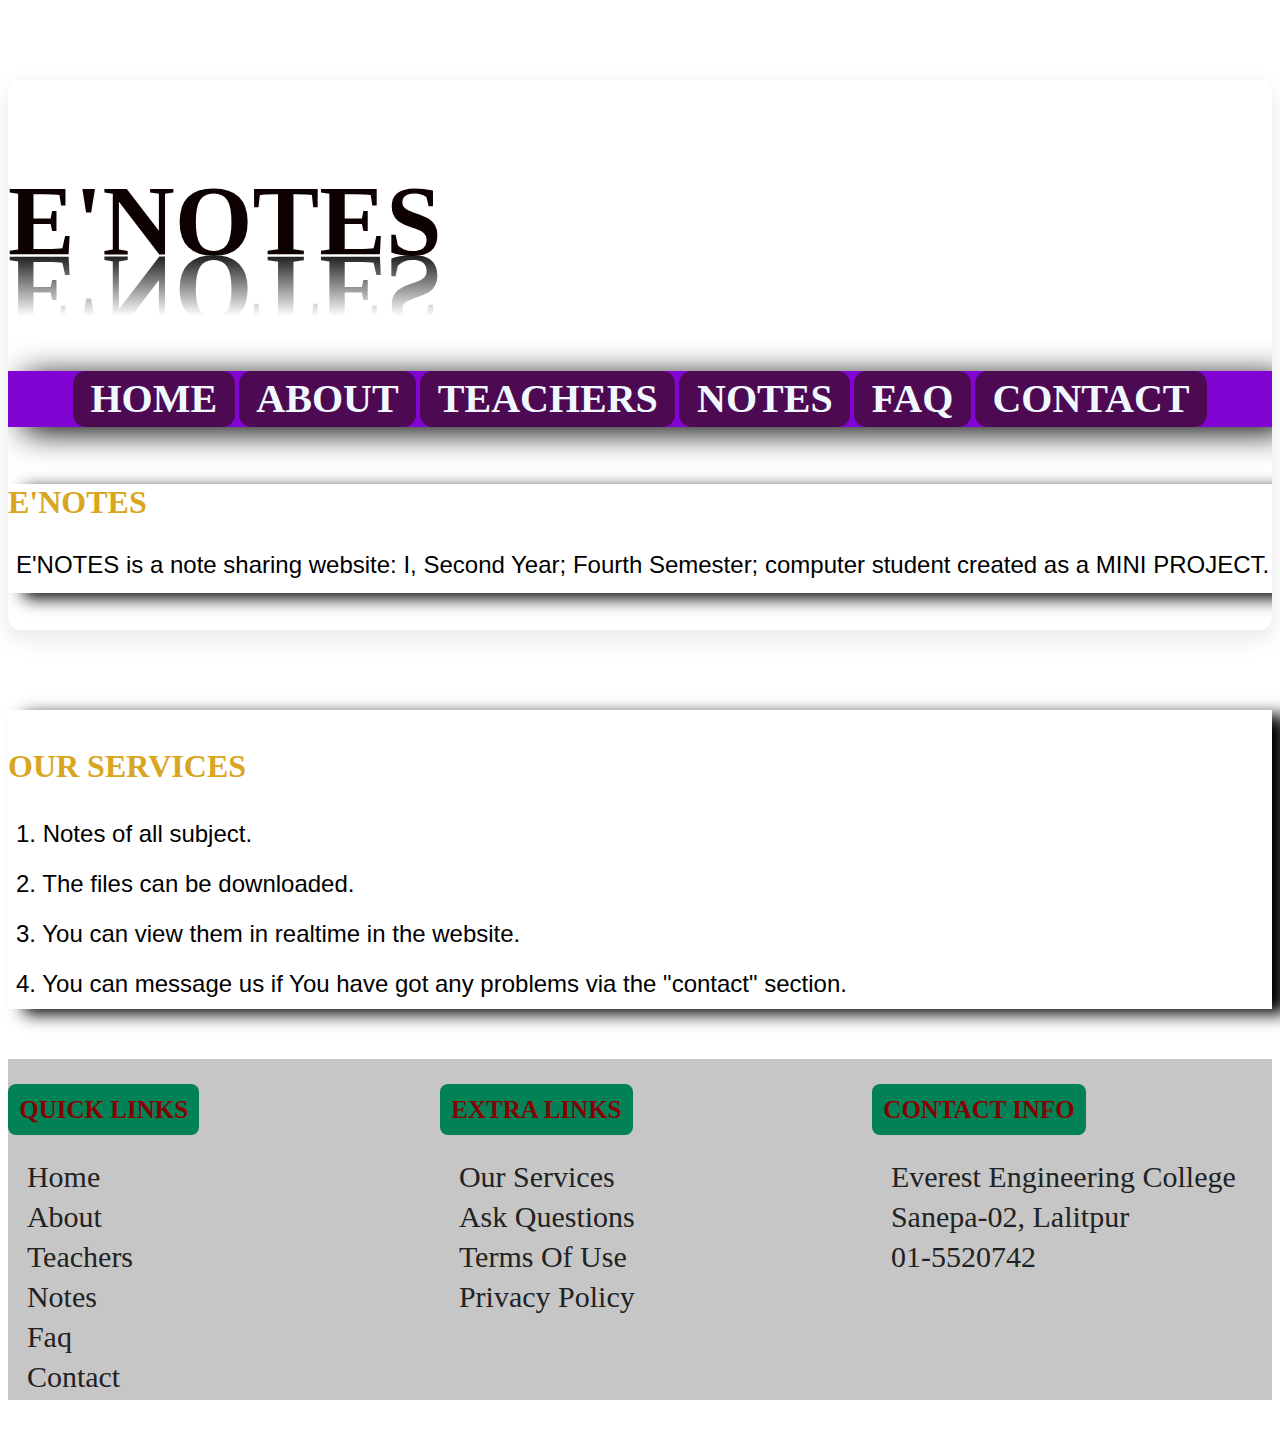
==== commit 2a47cbfa: "made changes in index.html and about.html" ====
--- a/index.html
+++ b/index.html
@@ -5,34 +5,33 @@
     <meta charset="UTF-8">
     <meta name="viewport" content="width=device-width, initial-scale=1.0">
     <title>Document</title>
+
+    <script src="https://code.jquery.com/jquery-3.6.0.min.js"></script>
+
+    <link rel="stylesheet" href="style.css">
 </head>
 <body>
-    <link rel="stylesheet" href="style.css">
+    
      
     <div class="container">
+        
+        <div id="headerContainer"></div>
 
-        
+        <div class="home">
 
-        <object type="text/html" data="header.html" width="100%" height="200px"></object> 
-
-
-        <section class="home">
-
-            <div class="background" style="background:url(images/1) no repeat">
-    
                 <div class="content">
     
                     <h1> E'NOTES</h1>
                     
                     <P style="line-height=120%">
-                        E'NOTES is a note sharing website i, Second Year; Fourth Semester; computer student created as a MINI PROJECT. 
+                        E'NOTES is a note sharing website: I, Second Year; Fourth Semester; computer student created as a MINI PROJECT. 
                     </P>
                 </div>
         
             </div>
-        </section>
+        </div>
 
-        <section class="services">
+        <div class="services">
 
             <h1 class="heading"> our services</h1>
             
@@ -46,15 +45,17 @@
                      </p>
     
                 </div>
-        </section>
+        </div>
 
-        
-
-        
-
-
-        <object type="text/html" data="footer.html" width="100%" height="200px"></object>
+        <div id="footerContainer"></div>
     </div>
 
+    <script>
+        $(function () {
+            $('#headerContainer').load('header.html');
+
+            $('#footerContainer').load('footer.html');
+        });
+    </script>
 </body>
 </html>